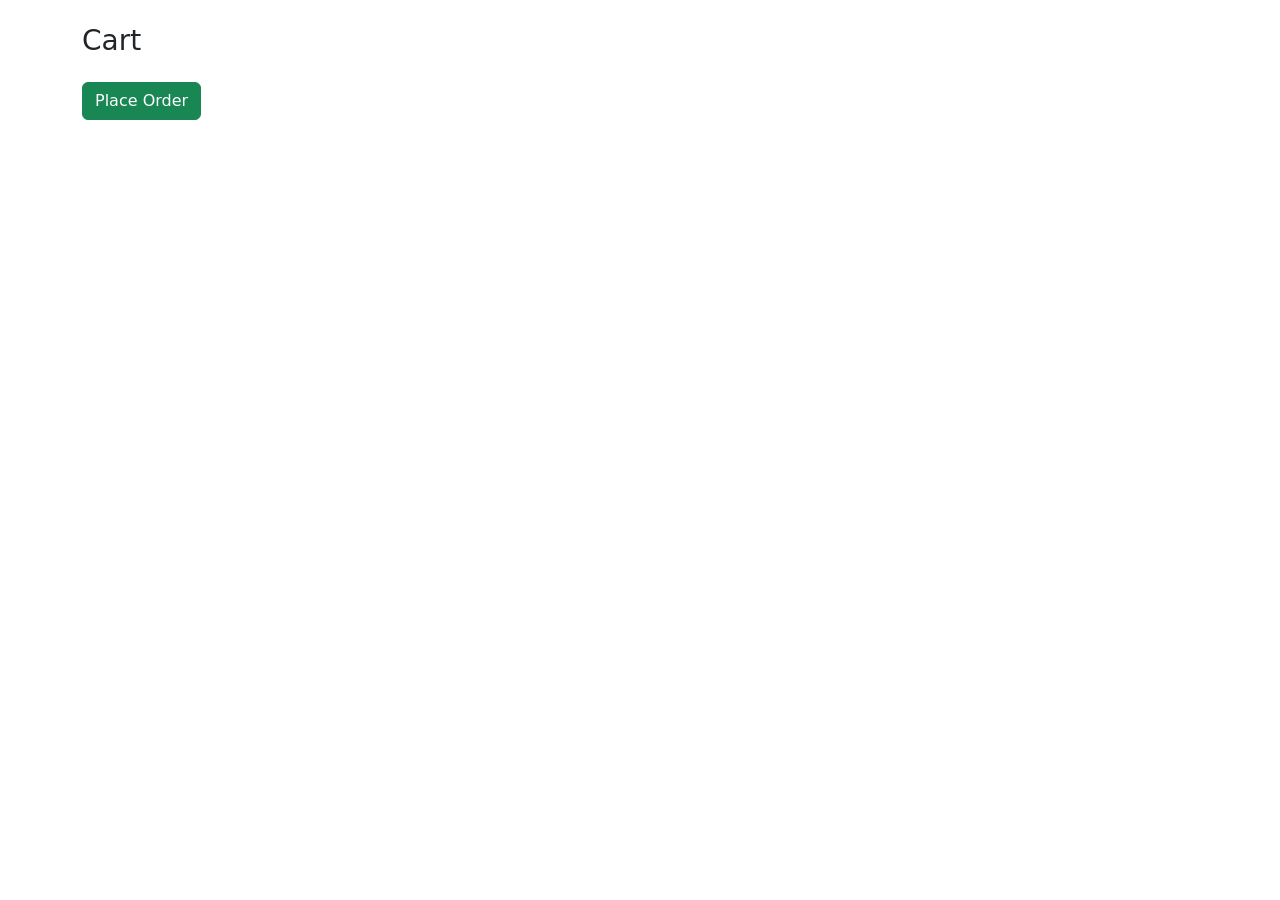
==== frontend/cart.html @ dc6709ed "Initial commit" ====
<!DOCTYPE html>
<html>
<head>
<link rel="stylesheet" href="https://cdn.jsdelivr.net/npm/bootstrap@5.3.0/dist/css/bootstrap.min.css">
</head>
<body>

<div class="container mt-4">
<h3>Cart</h3>
<div id="cart"></div>

<button class="btn btn-success mt-3" onclick="order()">Place Order</button>
</div>

<script>

let userId = localStorage.getItem("user");

fetch("http://localhost:5000/cart/"+userId)
.then(r=>r.json())
.then(data=>{
let html="";
data.items.forEach(i=>{
html+=`<div class="card p-2 m-2">
<h5>${i.name}</h5>
<p>₹${i.price} x ${i.quantity}</p>
</div>`;
});
document.getElementById("cart").innerHTML=html;
});

function order(){
fetch("http://localhost:5000/order/place",{
method:"POST",
headers:{"Content-Type":"application/json"},
body:JSON.stringify({userId})
}).then(r=>r.text()).then(alert);
}

</script>

</body>
</html>
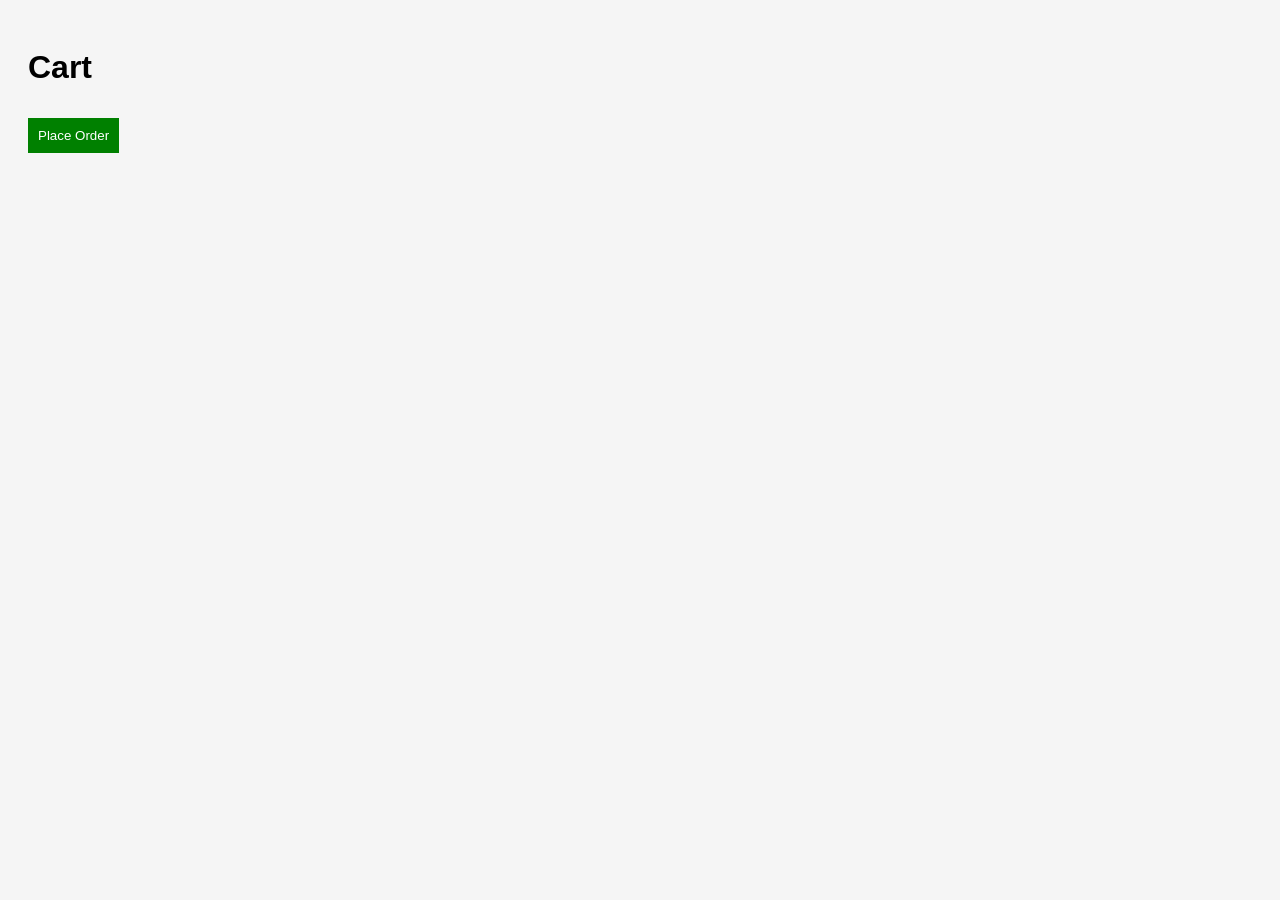
==== commit 412a3c8b: "added cart login register pages" ====
--- a/frontend/cart.html
+++ b/frontend/cart.html
@@ -1,43 +1,103 @@
 <!DOCTYPE html>
 <html>
 <head>
-<link rel="stylesheet" href="https://cdn.jsdelivr.net/npm/bootstrap@5.3.0/dist/css/bootstrap.min.css">
+    <title>Cart</title>
+
+    <style>
+        body{
+            font-family:Arial;
+            padding:20px;
+            background:#f5f5f5;
+        }
+
+        .item{
+            background:white;
+            padding:15px;
+            margin-bottom:15px;
+            border-radius:10px;
+        }
+
+        button{
+            padding:10px;
+            border:none;
+            background:green;
+            color:white;
+            cursor:pointer;
+            margin-top:10px;
+        }
+    </style>
 </head>
+
 <body>
 
-<div class="container mt-4">
-<h3>Cart</h3>
-<div id="cart"></div>
+    <h1>Cart</h1>
 
-<button class="btn btn-success mt-3" onclick="order()">Place Order</button>
-</div>
+    <div id="cartItems"></div>
 
-<script>
+    <button onclick="placeOrder()">Place Order</button>
 
-let userId = localStorage.getItem("user");
+    <script>
 
-fetch("http://localhost:5000/cart/"+userId)
-.then(r=>r.json())
-.then(data=>{
-let html="";
-data.items.forEach(i=>{
-html+=`<div class="card p-2 m-2">
-<h5>${i.name}</h5>
-<p>₹${i.price} x ${i.quantity}</p>
-</div>`;
-});
-document.getElementById("cart").innerHTML=html;
-});
+        async function loadCart(){
 
-function order(){
-fetch("http://localhost:5000/order/place",{
-method:"POST",
-headers:{"Content-Type":"application/json"},
-body:JSON.stringify({userId})
-}).then(r=>r.text()).then(alert);
-}
+            const response = await fetch(
+                "https://codealpha-ecommerce-jkk0.onrender.com/cart/user1"
+            );
 
-</script>
+            const cart = await response.json();
+
+            const cartDiv = document.getElementById("cartItems");
+
+            cartDiv.innerHTML = "";
+
+            if(!cart.items || cart.items.length === 0){
+                cartDiv.innerHTML = "<h3>Cart Empty</h3>";
+                return;
+            }
+
+            cart.items.forEach(item => {
+
+                cartDiv.innerHTML += `
+                
+                <div class="item">
+
+                    <h2>${item.name}</h2>
+
+                    <p>₹${item.price}</p>
+
+                    <p>Quantity: ${item.quantity}</p>
+
+                </div>
+
+                `;
+            });
+
+        }
+
+        async function placeOrder(){
+
+            await fetch(
+                "https://codealpha-ecommerce-jkk0.onrender.com/order/place",
+                {
+                    method:"POST",
+                    headers:{
+                        "Content-Type":"application/json"
+                    },
+                    body:JSON.stringify({
+                        userId:"user1"
+                    })
+                }
+            );
+
+            alert("Order Placed");
+
+            loadCart();
+
+        }
+
+        loadCart();
+
+    </script>
 
 </body>
 </html>
